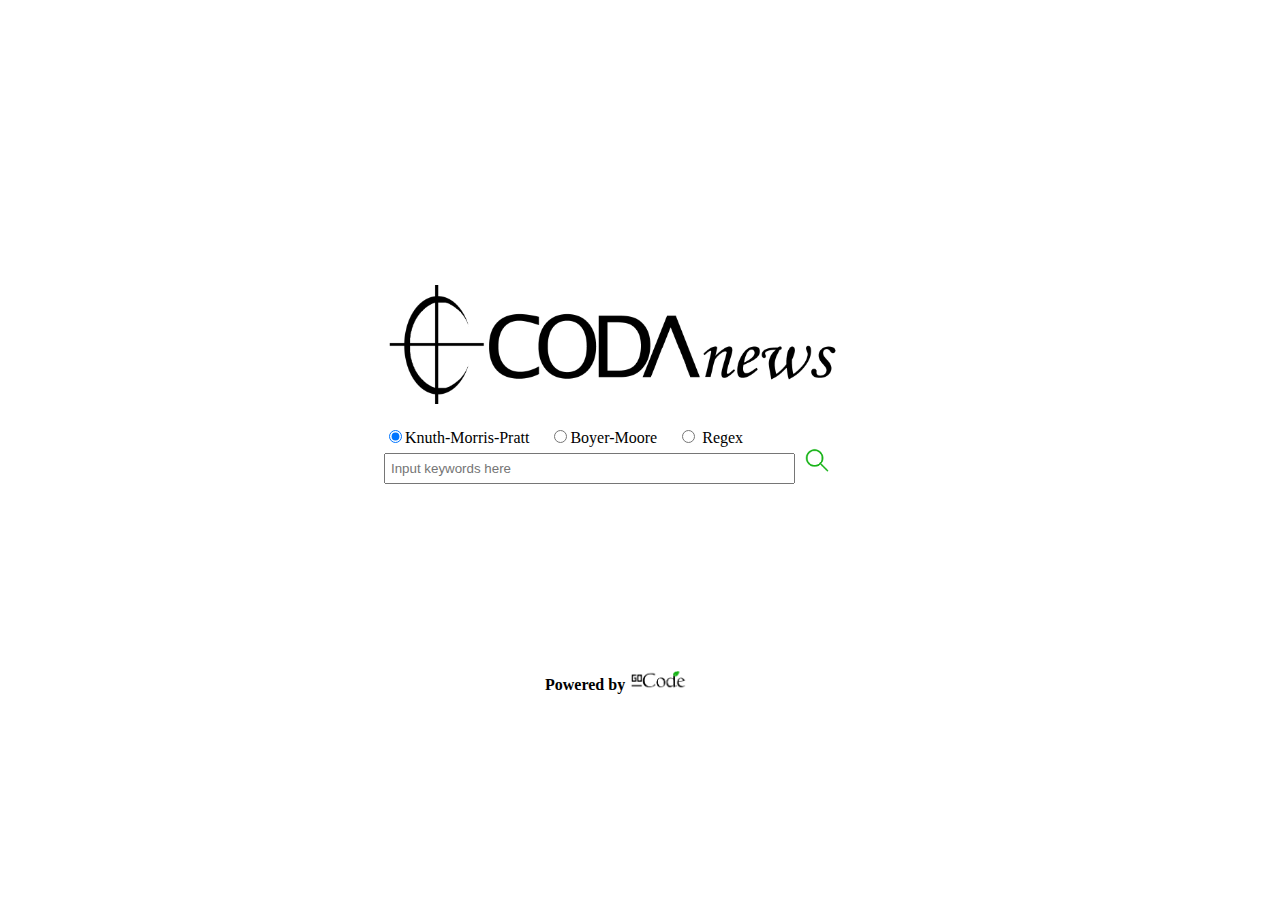
==== NewsAggregator/index.html @ 1046aee2 "desain bagian 1" ====
<!DOCTYPE html>
<html>
<head>
	<title> CODAnews </title>
	<link rel="stylesheet" href="Main Page Style.css">
	<link rel="icon" href="asset/logo.png">	
</head>
<body>
	<div id = "CODAnews">
		<img id = "logo" src="asset/logo and coda.png">
		<br>
		<form method = "get" action = "Default.aspx">
			<input type = "radio" name = "algochoice" value = "kmp" checked>Knuth-Morris-Pratt &nbsp &nbsp
 			<input type = "radio" name = "algochoice" value = "boyer">Boyer-Moore &nbsp &nbsp
			<input type = "radio" name = "algochoice" value = "regex">    Regex
			<br>
			<input type = "text" id = "inputWords" name = "searchkey" placeholder = "Input keywords here">
			<button id="submitButton" type="submit" cursor = "pointer">
				<img id = "imgSearch" src="asset/search button.png">
			</button>
		</form>
		<div id = "credit">
			<b>Powered by</b>
			<img id = "gocode" src="asset/GOCode.png">
		</div>
	</div>
	
</body>
</html>
---- NewsAggregator/Main Page Style.css ----
#CODAnews {
	position: absolute;
	top: 30%;
	left: 30%;
}
#logo {
	width: auto;
	height: auto;
	max-width: 460px;
	max-height: 460px;
}
#inputWords {
	width: 400px;
	height: 25px;
	padding-left: 5px;
}
#submitButton {
	border: none;
	background: transparent;
	cursor: pointer;
}
#imgSearch {
	position: relative;
	max-width: 25px;
	max-height: auto;
	margin-left: 0px;
}
#credit {
	position: absolute;
	top: 400px;
	left: 35%;
}
#gocode {
	max-width: auto;
	max-height: 20px;
}
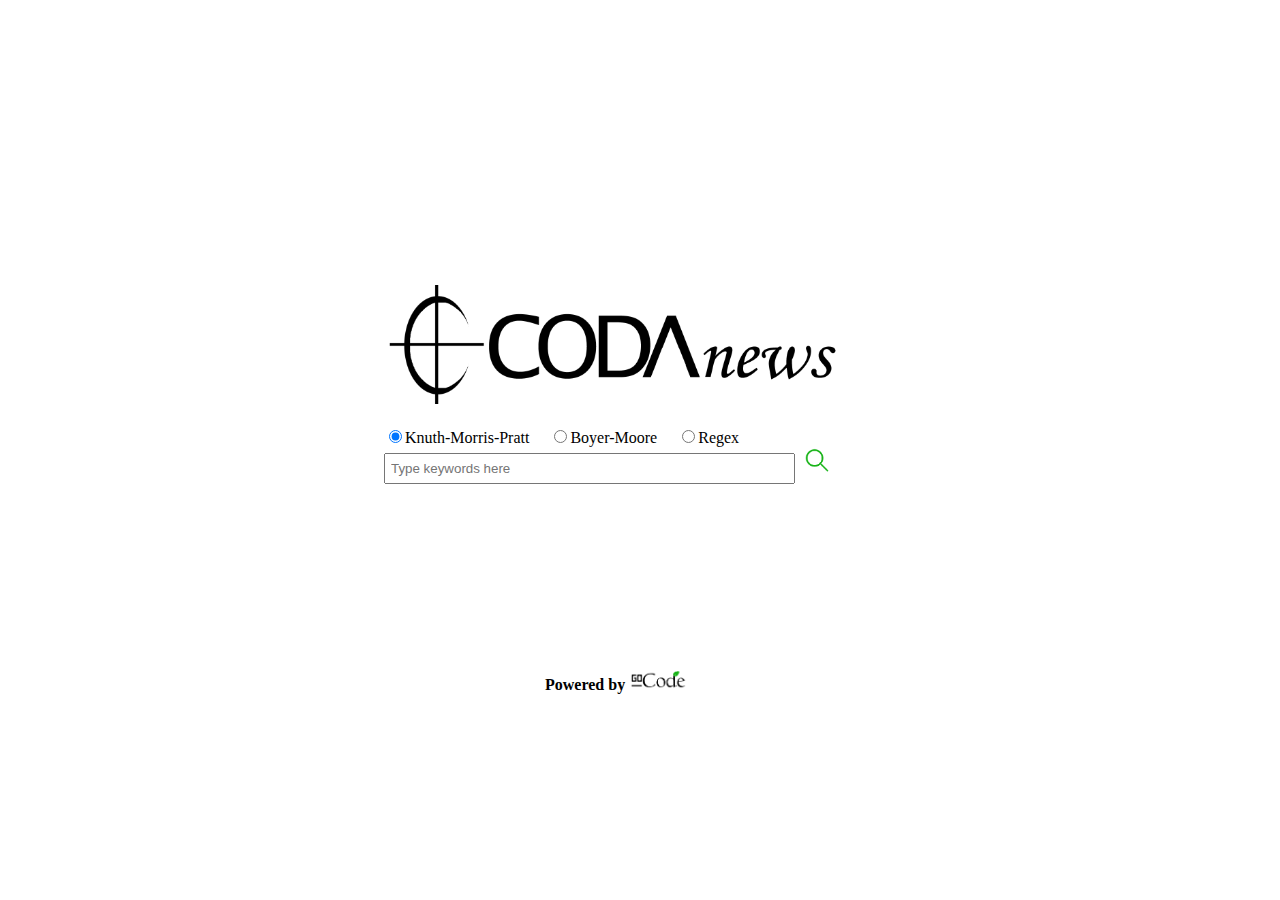
==== commit e8645176: "semoga ga cacat lagi tampilannya" ====
--- a/NewsAggregator/index.html
+++ b/NewsAggregator/index.html
@@ -12,9 +12,9 @@
 		<form method = "get" action = "Default.aspx">
 			<input type = "radio" name = "algochoice" value = "kmp" checked>Knuth-Morris-Pratt &nbsp &nbsp
  			<input type = "radio" name = "algochoice" value = "boyer">Boyer-Moore &nbsp &nbsp
-			<input type = "radio" name = "algochoice" value = "regex">    Regex
+			<input type = "radio" name = "algochoice" value = "regex">Regex
 			<br>
-			<input type = "text" id = "inputWords" name = "searchkey" placeholder = "Input keywords here">
+			<input type = "text" id = "inputWords" name = "searchkey" placeholder = "Type keywords here">
 			<button id="submitButton" type="submit" cursor = "pointer">
 				<img id = "imgSearch" src="asset/search button.png">
 			</button>
